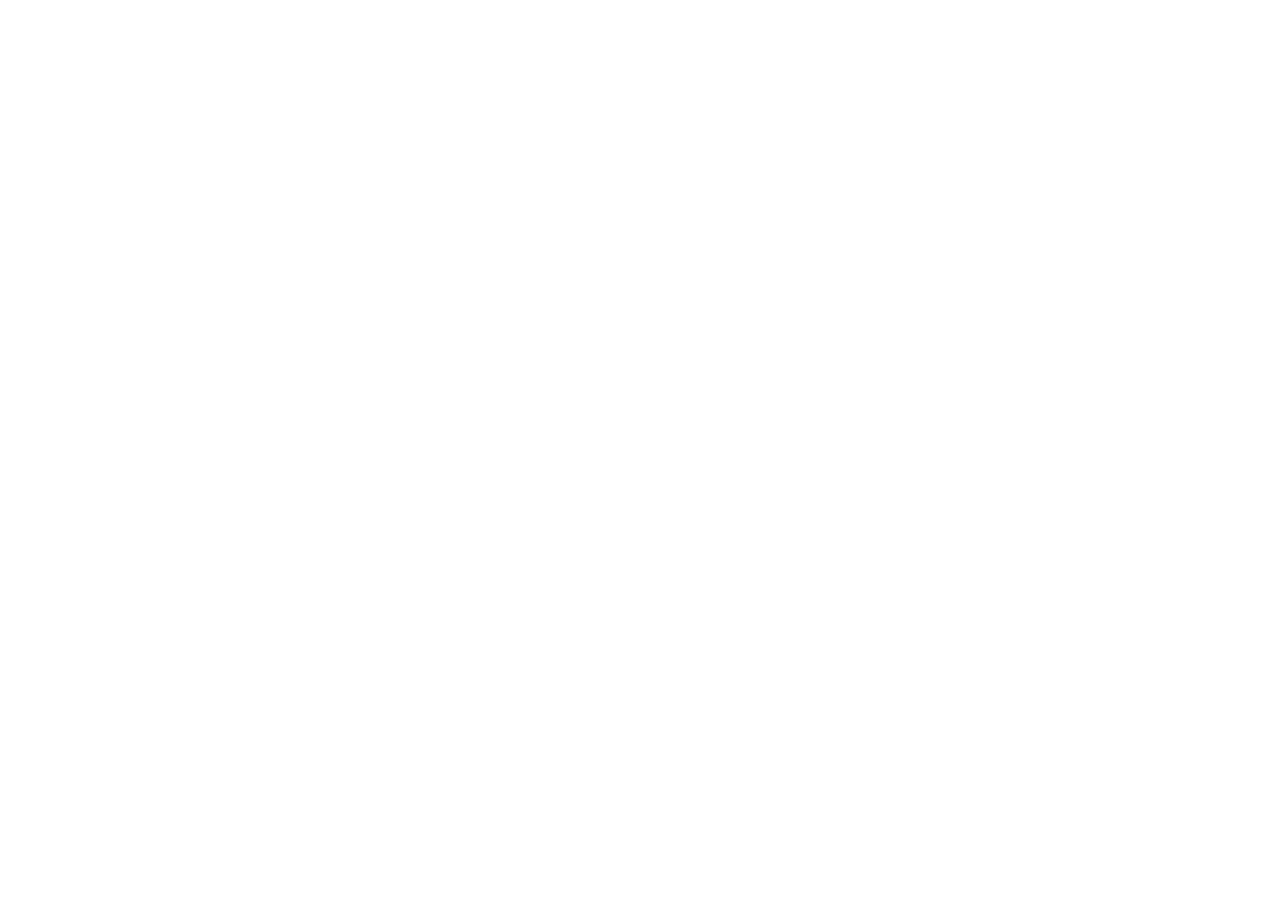
==== questao2/index.html @ bd7f4c30 "add: base do projeto" ====
<!DOCTYPE html>
<html lang="en">
<head>
    <meta charset="UTF-8">
    <meta name="viewport" content="width=device-width, initial-scale=1.0">
    <title>Atividade Questão 2</title>
</head>
<body>
    
</body>
</html>
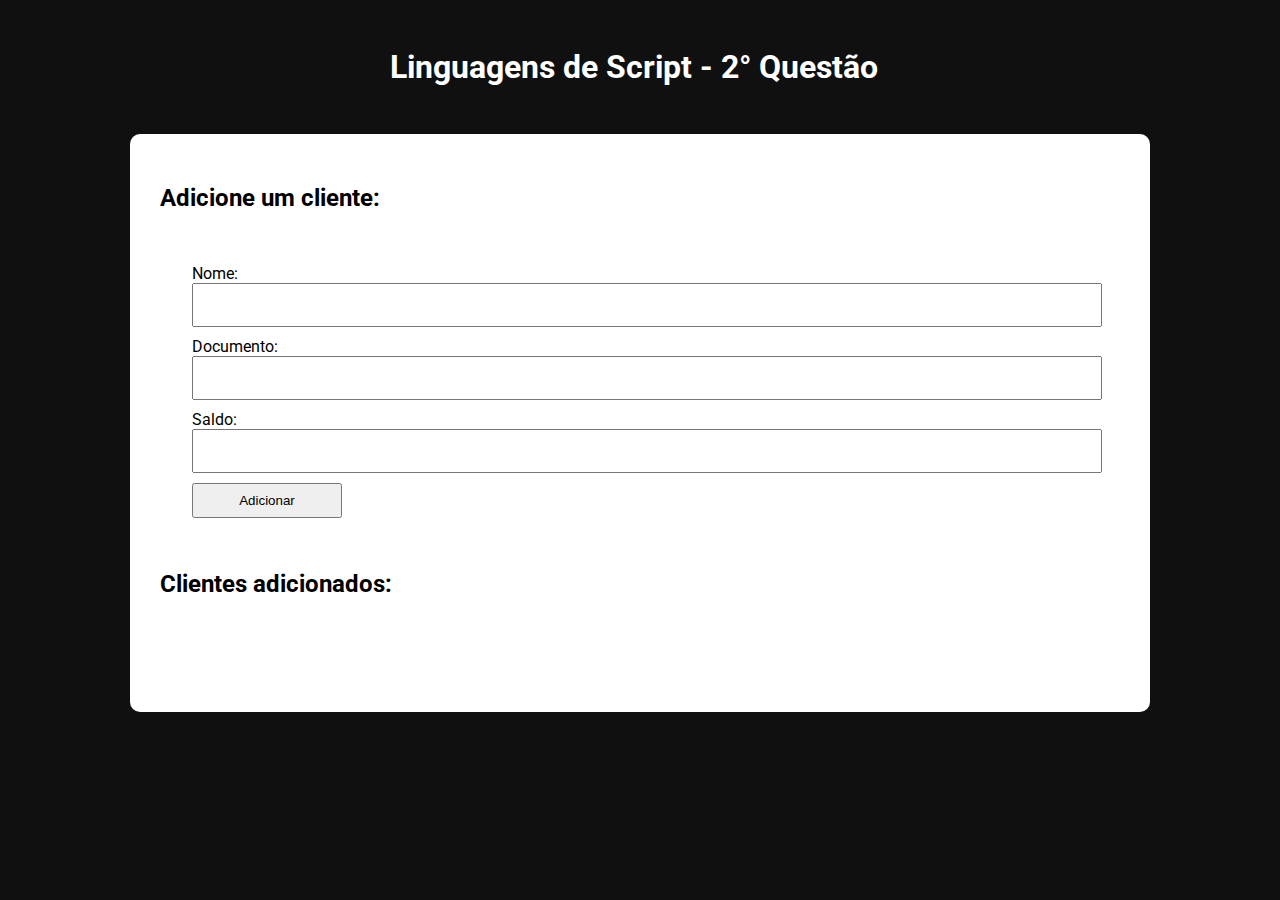
==== commit c47f60a5: "add: questao 2" ====
--- a/questao2/index.html
+++ b/questao2/index.html
@@ -1,11 +1,38 @@
 <!DOCTYPE html>
 <html lang="en">
+
 <head>
     <meta charset="UTF-8">
     <meta name="viewport" content="width=device-width, initial-scale=1.0">
+    <link rel="stylesheet" href="../css/style.css">
     <title>Atividade Questão 2</title>
 </head>
+
 <body>
-    
+    <main>
+        <div class="title">
+            <h1>Linguagens de Script - 2° Questão</h1>
+        </div>
+        <div class="container">
+            <h2>Adicione um cliente: </h1>
+                <div class="content">
+                    <form>
+                        <div class="inputs" id="inputsQ2">
+                            <label for="nome">Nome:</label>
+                            <input name="nome" id="nameInput" type="text">
+                            <label for="document">Documento:</label>
+                            <input name="document" type="text" id="documentInput">
+                            <label for="balance">Saldo:</label>
+                            <input name="balance" type="number" id="balanceInput">
+                            <button id="buttonInput">Adicionar</button>
+                        </div>
+                    </form>
+                </div>
+                <h2>Clientes adicionados:</h1>
+                    <div id="clientsDiv"></div>
+               </div>
+    </main>
+    <script src="./script.js"></script>
 </body>
+
 </html>--- a/css/style.css
+++ b/css/style.css
@@ -0,0 +1,99 @@
+@import url('https://fonts.googleapis.com/css2?family=Roboto&display=swap');
+
+body{
+    font-family: 'Roboto', sans-serif;
+    padding: 0;
+    margin: 0;
+    background-color: #101010;
+}
+
+.title {
+    max-width: 500px;
+    margin: 3rem auto 0;
+    color: white;
+
+}
+.container {
+    max-width: 60rem;
+    margin: 3rem auto 0;
+    padding: 30px;
+    background-color:white;
+    border-radius: 10px;
+}
+
+
+
+/* Questão 1 */
+
+.content {
+    padding: 2rem;
+}
+
+#eventsDiv {
+    background-color:#4D4D4D;
+    color: white;
+    border: 2px solid white;
+    border-top-right-radius: 10px;
+    border-top-left-radius: 10px;
+    margin: 3rem auto 0;
+    padding: 2rem;
+}
+
+.events {
+    text-align: center;
+    font-size: 1.4rem;
+    color: white;
+    padding: 1rem 0px;
+    border-bottom: 1px solid white;
+}
+
+#eventInput {
+    width: 400px;
+    height: 30px;
+}
+#dateInput {
+    width: 300px;
+    height: 30px;
+}
+
+#buttonInput {
+    width: 150px;
+    height: 35px;
+}
+
+/* Questão 2 */
+
+label {
+    width: 100%;
+    display: block;
+}
+
+#inputsQ2 {
+    display: block;
+}
+
+#nameInput, #balanceInput, #documentInput {
+    width: 100%;
+    height: 30px;
+    margin-bottom: 10px;
+    font-size: 1rem;
+    padding: 5px;
+}
+
+#clientsDiv {
+    display:flex;
+    flex-wrap: wrap;
+    padding: 2rem;
+}
+
+.clientes {
+    font-size: 1.2rem;
+    padding: 10px;
+}
+
+.clientes button {
+    font-size: 1rem;
+    padding: .5rem;
+}
+
+/* Proximas questões */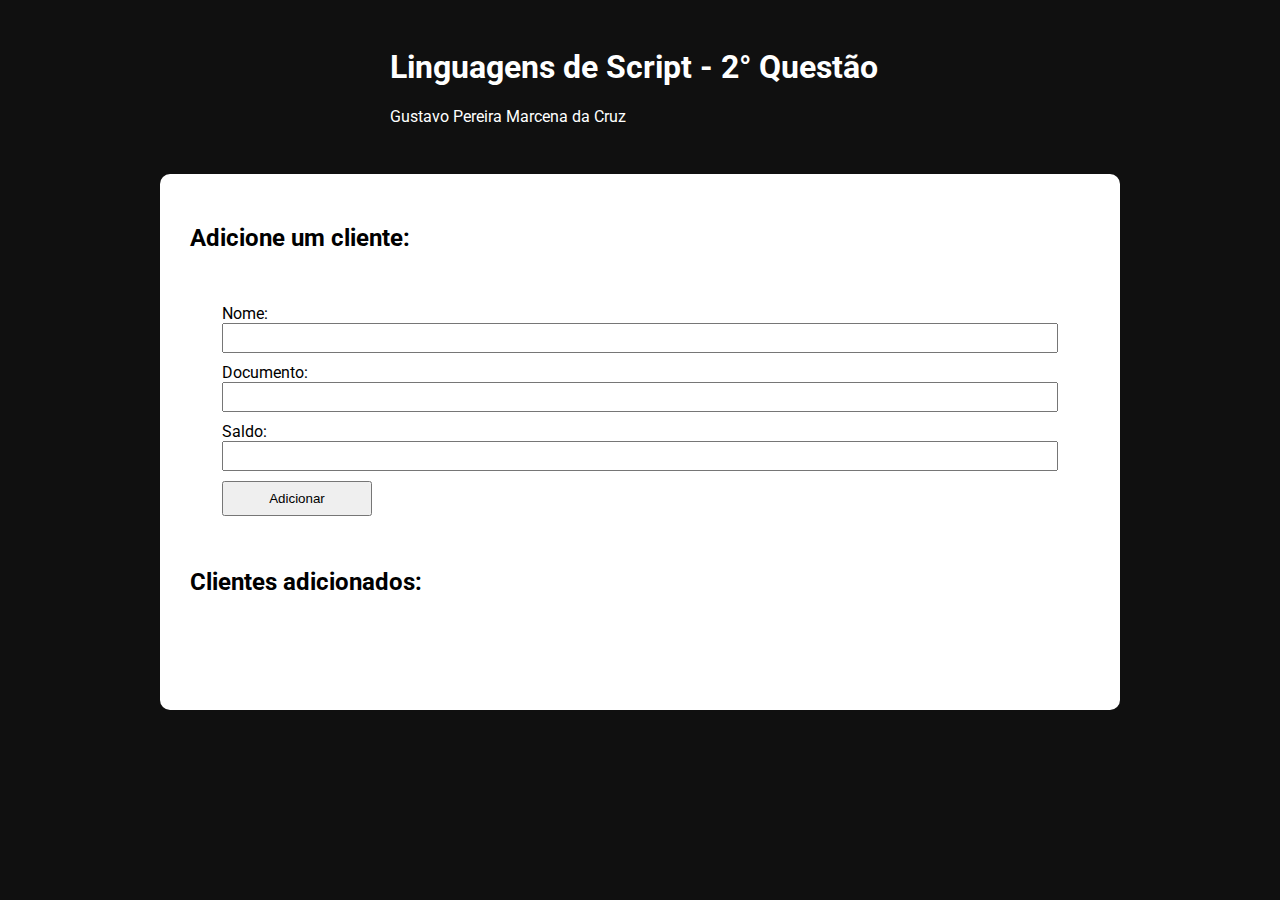
==== commit ad7b4e75: "questao 3" ====
--- a/questao2/index.html
+++ b/questao2/index.html
@@ -12,6 +12,7 @@
     <main>
         <div class="title">
             <h1>Linguagens de Script - 2° Questão</h1>
+            <p>Gustavo Pereira Marcena da Cruz</p>
         </div>
         <div class="container">
             <h2>Adicione um cliente: </h1>
--- a/css/style.css
+++ b/css/style.css
@@ -59,6 +59,7 @@
 #buttonInput {
     width: 150px;
     height: 35px;
+    cursor: pointer;
 }
 
 /* Questão 2 */
@@ -96,4 +97,57 @@
     padding: .5rem;
 }
 
-/* Proximas questões */+/* Questão 3 */
+
+#descriptionInput, #valueInput {
+    width: 100%;
+    height: 30px;
+    margin-bottom: 10px;
+    font-size: 1rem;
+    padding: 5px;
+}
+
+.table thead th {
+    vertical-align: bottom;
+    border-bottom: 2px solid #dee2e6;
+}
+.table th, .table td {
+    padding: 0.75rem;
+    vertical-align: top;
+    border-top: 1px solid #dee2e6;
+}
+th {
+    text-align: inherit;
+}
+*, *::before, *::after {
+    box-sizing: border-box;
+}
+
+th {
+    display: table-cell;
+    vertical-align: inherit;
+    font-weight: bold;
+    text-align: -internal-center;
+}
+table {
+    width: 100%;
+    border-collapse: collapse;
+}
+
+table {
+    border-collapse: separate;
+    text-indent: initial;
+    border-spacing: 2px;
+}
+
+/* 'transacaoPositiva' : 'transacaoNegativa'; */
+
+.transacaoPositiva {
+    background-color: green;
+    color: white;
+}
+
+.transacaoNegativa {
+    background-color: red;
+    color: white;
+}